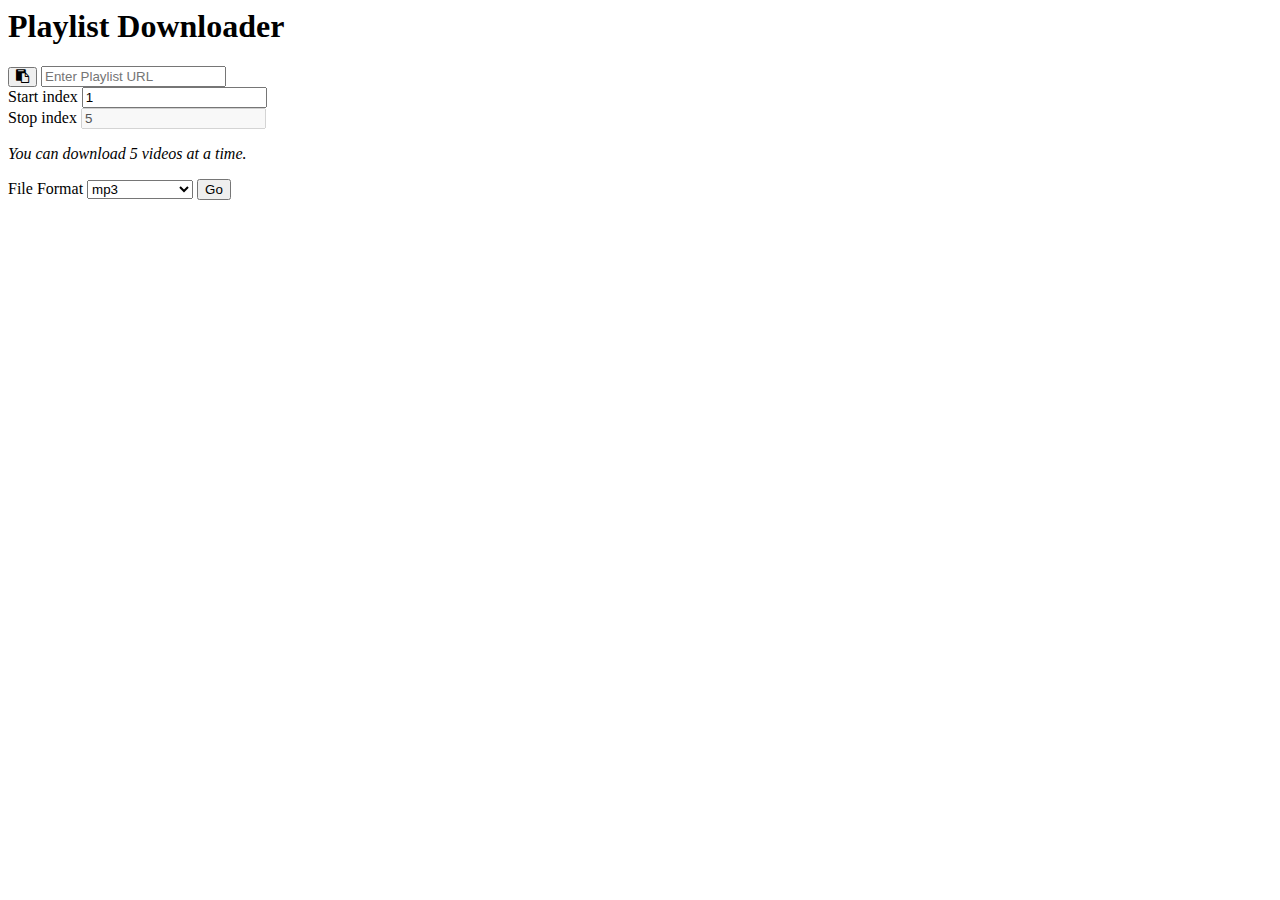
==== playlist.html @ fed38146 "added files" ====
<html lang="en">
  <head>
    <meta charset="UTF-8" />
    <meta http-equiv="X-UA-Compatible" content="IE=edge" />
    <meta name="viewport" content="width=device-width, initial-scale=1.0" />
    <link
      href="https://cdn.jsdelivr.net/npm/bootstrap@5.1.3/dist/css/bootstrap.min.css"
      rel="stylesheet"
      integrity="sha384-1BmE4kWBq78iYhFldvKuhfTAU6auU8tT94WrHftjDbrCEXSU1oBoqyl2QvZ6jIW3"
      crossorigin="anonymous"
    />
    <link
      rel="stylesheet"
      href="https://cdnjs.cloudflare.com/ajax/libs/font-awesome/4.7.0/css/font-awesome.min.css"
      integrity="sha256-eZrrJcwDc/3uDhsdt61sL2oOBY362qM3lon1gyExkL0="
      crossorigin="anonymous"
    />
    <link rel="stylesheet" href="styles.css">

    <title>Downloader</title>
  </head>
  <body>
    <noscript> Enable Javascript in your browser to view webpage </noscript>

    <header>
      <h1>Playlist Downloader</h1>
    </header>

    <main>
      <!-- Container -->
      <div class="container">
        <!-- URL Input-->
        <div class="input-group mb-3">
          <button type="button" class="btn btn-primary" id="paste-button">
            <i class="fa fa-clipboard" aria-hidden="true"></i>
          </button>
          <input
            type="text"
            class="form-control"
            placeholder="Enter Playlist URL"
            id="playlist-url"
          />
        </div>
        <!-- URL Input-->

        <!-- Start Index Input-->
        <div class="input-group mb-3">
          <span class="input-group-text">Start index</span>
          <input
            type="number"
            class="form-control"
            placeholder="Enter Start Index"
            min="1"
            value="1"
            id="start-index"
            oninput="updateStopIndex()"
          />
        </div>
        <!-- Start Index Input-->

        <!-- Stop Index Input -->
        <div class="input-group mb-3">
          <span class="input-group-text">Stop index</span>
          <input
            type="number"
            class="form-control"
            placeholder="Video Index to stop at"
            min="1"
            value="5"
            id="stop-index"
            disabled
          />
        </div>
        <!-- Stop Index Input-->
        <!-- <small>You can download 5 videos at a time.</small> -->
        <p><em>You can download 5 videos at a time.</em></p>

        <!-- File Format Input-->
        <div class="input-group">
          <span class="input-group-text">File Format</span>
          <select
            class="form-select"
            id="download-type"
            aria-label="Available File Formats"
            id="download-type"
          >
            <option selected value="mp3">mp3</option>
            <option value="m4a">m4a</option>
            <option value="aac">aac</option>
            <option value="flac">flac</option>
            <option value="opus">opus</option>
            <option value="ogg">ogg</option>
            <option value="wav">wav</option>
            <option value="webm">webm</option>
            <option value="360">Video (360p)</option>
            <option value="480">Video (480p)</option>
            <option value="720">Video (720p)</option>
            <option value="1080">Video (1080p)</option>
            <option value="4k">Video (4k)</option>
            <option value="8k">Video (8k)</option>
          </select>
          <button class="btn btn-primary" type="button" onclick="submit()">Go</button>
        </div>
        <!-- File Format Input-->
      </div>
      <!-- Container -->

      <!-- Dynamic Container-->
      <div class="container" id="dynamic-data"></div>
    </main>
    <footer></footer>

    <script
      src="https://cdn.jsdelivr.net/npm/@popperjs/core@2.10.2/dist/umd/popper.min.js"
      integrity="sha384-7+zCNj/IqJ95wo16oMtfsKbZ9ccEh31eOz1HGyDuCQ6wgnyJNSYdrPa03rtR1zdB"
      crossorigin="anonymous"
    ></script>
    <script
      src="https://cdn.jsdelivr.net/npm/bootstrap@5.1.3/dist/js/bootstrap.min.js"
      integrity="sha384-QJHtvGhmr9XOIpI6YVutG+2QOK9T+ZnN4kzFN1RtK3zEFEIsxhlmWl5/YESvpZ13"
      crossorigin="anonymous"
    ></script>
    <script src="script.js"></script>
    <script src="https://apis.google.com/js/api.js"></script>
  </body>
</html>
---- styles.css ----
.download-item{
  margin: 40px;
  text-align: center;
  background-color: rgb(201, 199, 199);
}
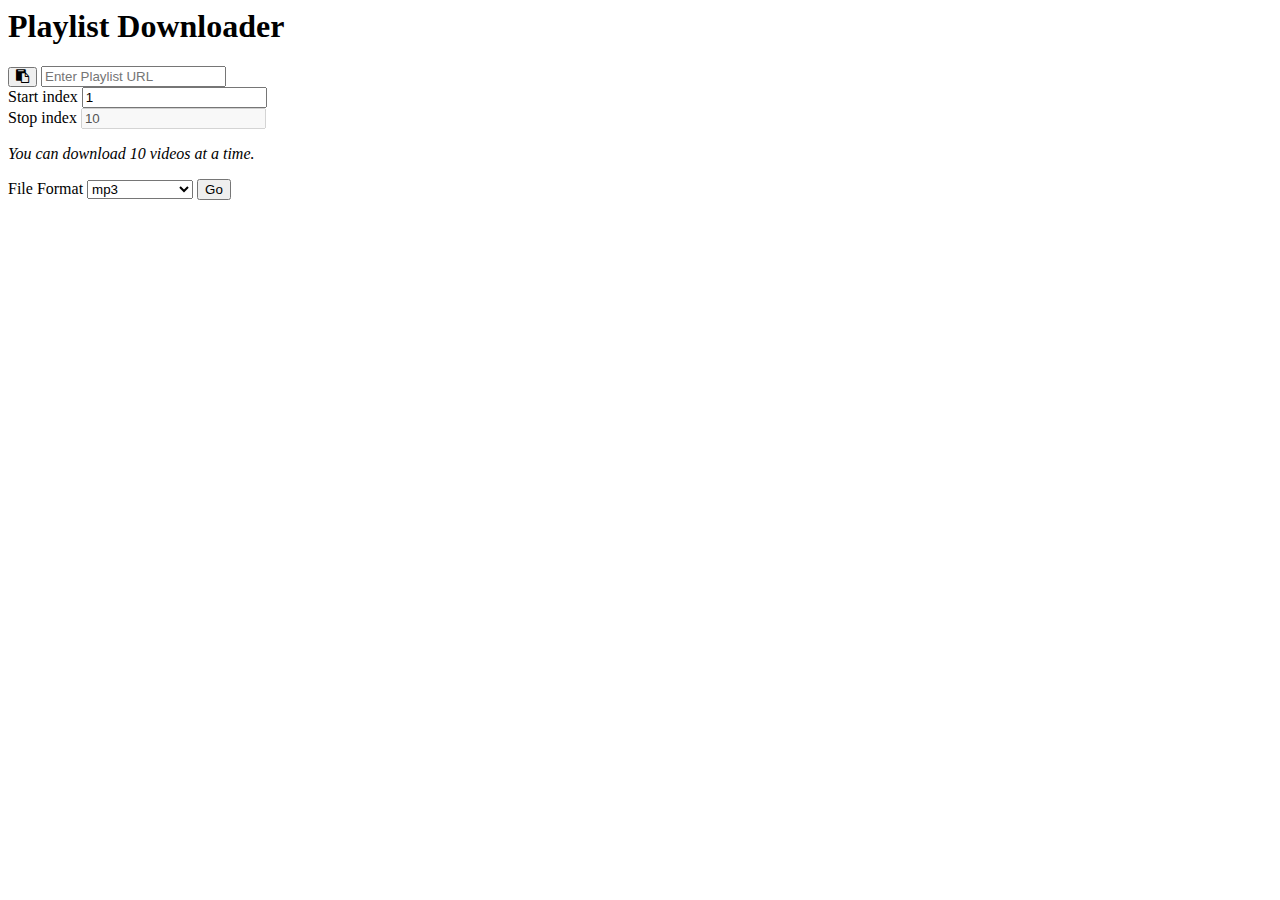
==== commit c4ff3e10: "added visual effects" ====
--- a/playlist.html
+++ b/playlist.html
@@ -15,7 +15,7 @@
       integrity="sha256-eZrrJcwDc/3uDhsdt61sL2oOBY362qM3lon1gyExkL0="
       crossorigin="anonymous"
     />
-    <link rel="stylesheet" href="styles.css">
+    <link rel="stylesheet" href="styles.css" />
 
     <title>Downloader</title>
   </head>
@@ -39,6 +39,7 @@
             class="form-control"
             placeholder="Enter Playlist URL"
             id="playlist-url"
+            required
           />
         </div>
         <!-- URL Input-->
@@ -54,6 +55,7 @@
             value="1"
             id="start-index"
             oninput="updateStopIndex()"
+            required
           />
         </div>
         <!-- Start Index Input-->
@@ -66,14 +68,14 @@
             class="form-control"
             placeholder="Video Index to stop at"
             min="1"
-            value="5"
+            value="10"
             id="stop-index"
             disabled
           />
         </div>
         <!-- Stop Index Input-->
         <!-- <small>You can download 5 videos at a time.</small> -->
-        <p><em>You can download 5 videos at a time.</em></p>
+        <p><em>You can download 10 videos at a time.</em></p>
 
         <!-- File Format Input-->
         <div class="input-group">
@@ -99,11 +101,20 @@
             <option value="4k">Video (4k)</option>
             <option value="8k">Video (8k)</option>
           </select>
-          <button class="btn btn-primary" type="button" onclick="submit()">Go</button>
+          <button class="btn btn-primary" type="button" onclick="submit()">
+            Go
+          </button>
         </div>
         <!-- File Format Input-->
       </div>
       <!-- Container -->
+
+      <!-- Bootstrap Spinner -->
+      <div id="loader-spinner">
+        <div class="spinner-border"></div>
+        <div>Processing your request. Please don't close or refresh your browser!</div>
+      </div>
+      <!-- Bootstrap Spinner -->
 
       <!-- Dynamic Container-->
       <div class="container" id="dynamic-data"></div>
--- a/styles.css
+++ b/styles.css
@@ -2,4 +2,14 @@
   margin: 40px;
   text-align: center;
   background-color: rgb(201, 199, 199);
-}+}
+
+#loader-spinner{
+  margin: 30px;
+  text-align: center;
+  visibility: hidden;
+}
+#loader-spinner > * {
+  margin: 10px;
+  text-align: center;
+}
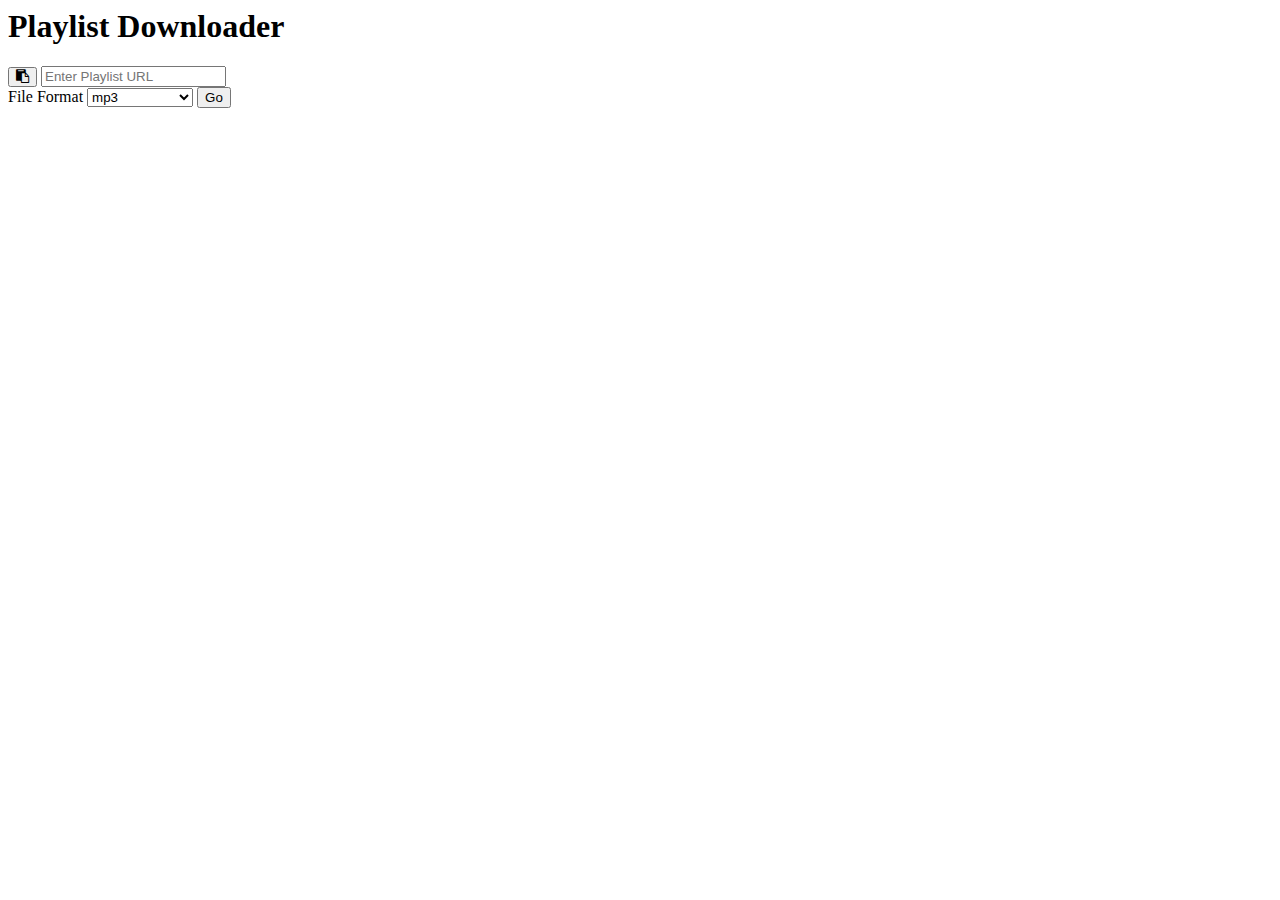
==== commit f8c41207: "new enhancements" ====
--- a/playlist.html
+++ b/playlist.html
@@ -44,7 +44,7 @@
         </div>
         <!-- URL Input-->
 
-        <!-- Start Index Input-->
+        <!-- Start Index Input-
         <div class="input-group mb-3">
           <span class="input-group-text">Start index</span>
           <input
@@ -54,13 +54,12 @@
             min="1"
             value="1"
             id="start-index"
-            oninput="updateStopIndex()"
-            required
+            disabled
           />
         </div>
         <!-- Start Index Input-->
 
-        <!-- Stop Index Input -->
+        <!-- Stop Index Input 
         <div class="input-group mb-3">
           <span class="input-group-text">Stop index</span>
           <input
@@ -74,7 +73,7 @@
           />
         </div>
         <!-- Stop Index Input-->
-        <!-- <small>You can download 5 videos at a time.</small> -->
+        <!-- <small>You can download 5 videos at a time.</small> -
         <p><em>You can download 10 videos at a time.</em></p>
 
         <!-- File Format Input-->
@@ -109,6 +108,12 @@
       </div>
       <!-- Container -->
 
+      <!-- Next Button -->
+      <div id="next-button">
+        <button class="btn btn-primary" onclick="nextButtonPressed()">Next</button>
+      </div>
+      <!-- Next Button -->
+
       <!-- Bootstrap Spinner -->
       <div id="loader-spinner">
         <div class="spinner-border"></div>
--- a/styles.css
+++ b/styles.css
@@ -13,3 +13,11 @@
   margin: 10px;
   text-align: center;
 }
+
+#next-button{
+  text-align: center;
+  display: flex;
+  flex-direction: column;
+  margin: 10px 100px;
+  visibility: hidden;
+}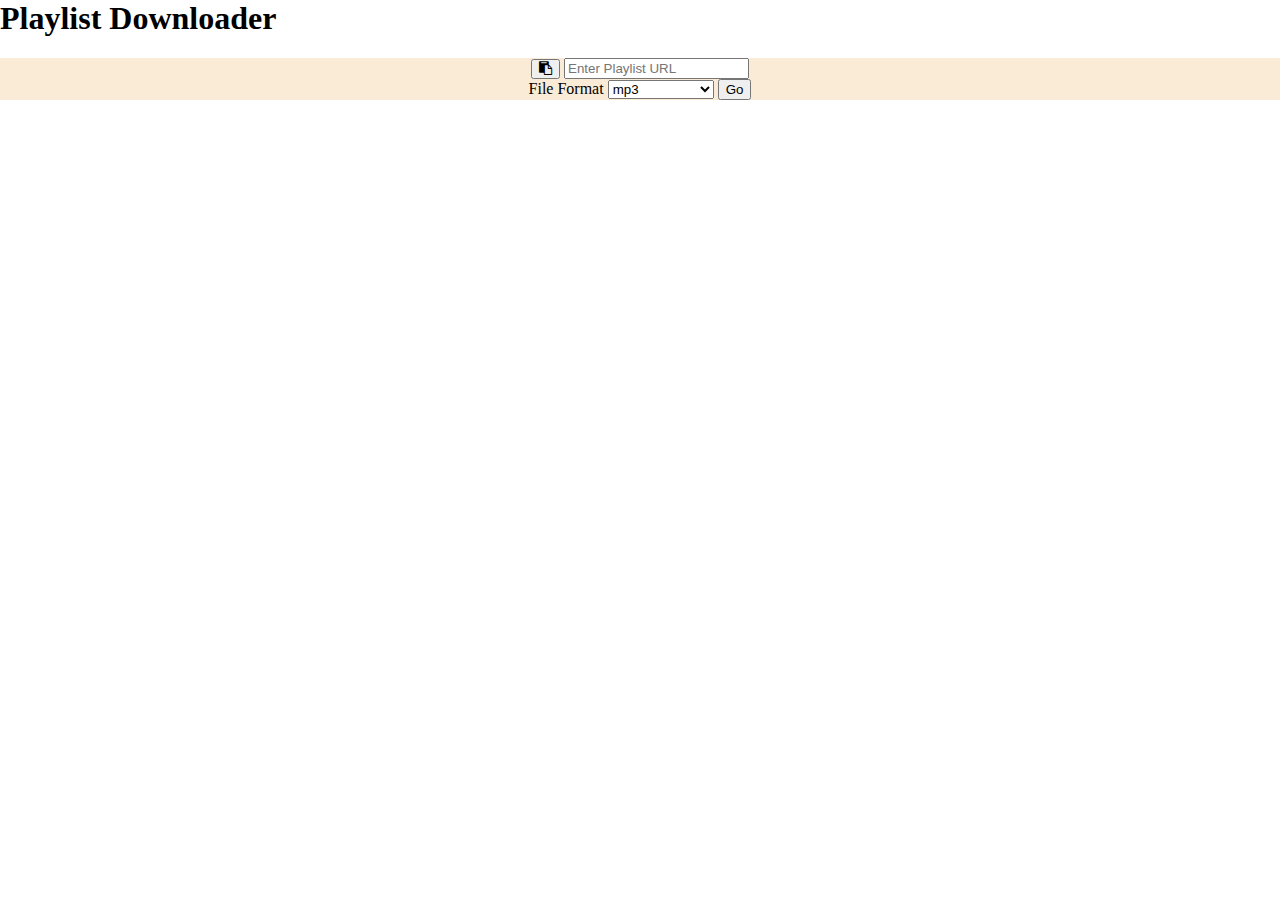
==== commit 3cf2bd1f: "finalised functionality" ====
--- a/playlist.html
+++ b/playlist.html
@@ -108,21 +108,36 @@
       </div>
       <!-- Container -->
 
+      <!-- Bootstrap Spinner -->
+      <div id="loader-spinner">
+        <div class="spinner-border"></div>
+        <div>
+          Processing your request. Please don't close or refresh your browser!
+        </div>
+      </div>
+      <!-- Bootstrap Spinner -->
+
       <!-- Next Button -->
-      <div id="next-button">
-        <button class="btn btn-primary" onclick="nextButtonPressed()">Next</button>
+      <div class="next-button">
+        <button class="btn btn-primary" onclick="nextButtonPressed()">
+          Next
+        </button>
       </div>
       <!-- Next Button -->
 
-      <!-- Bootstrap Spinner -->
-      <div id="loader-spinner">
-        <div class="spinner-border"></div>
-        <div>Processing your request. Please don't close or refresh your browser!</div>
+      <!-- Dynamic Container-->
+      <div class="container">
+        <div class="row row-cols-1 row-cols-sm-2 row-cols-md-4" id="dynamic-data"></div>
       </div>
-      <!-- Bootstrap Spinner -->
+      <!-- Dynamic Container-->
 
-      <!-- Dynamic Container-->
-      <div class="container" id="dynamic-data"></div>
+      <!-- Next Button -->
+      <div class="next-button">
+        <button class="btn btn-primary" onclick="nextButtonPressed()">
+          Next
+        </button>
+      </div>
+      <!-- Next Button -->
     </main>
     <footer></footer>
 
--- a/styles.css
+++ b/styles.css
@@ -1,7 +1,19 @@
+body{
+  padding: 0;
+  margin: 0;
+}
+
 .download-item{
-  margin: 40px;
+  margin: 10px;
   text-align: center;
   background-color: rgb(201, 199, 199);
+}
+
+.container{
+  text-align: center;
+  background-color: antiquewhite;
+  left: 0;
+  right: 0;
 }
 
 #loader-spinner{
@@ -14,10 +26,13 @@
   text-align: center;
 }
 
-#next-button{
+.next-button{
   text-align: center;
   display: flex;
   flex-direction: column;
   margin: 10px 100px;
   visibility: hidden;
+}
+.card-text{
+  text-align: left;
 }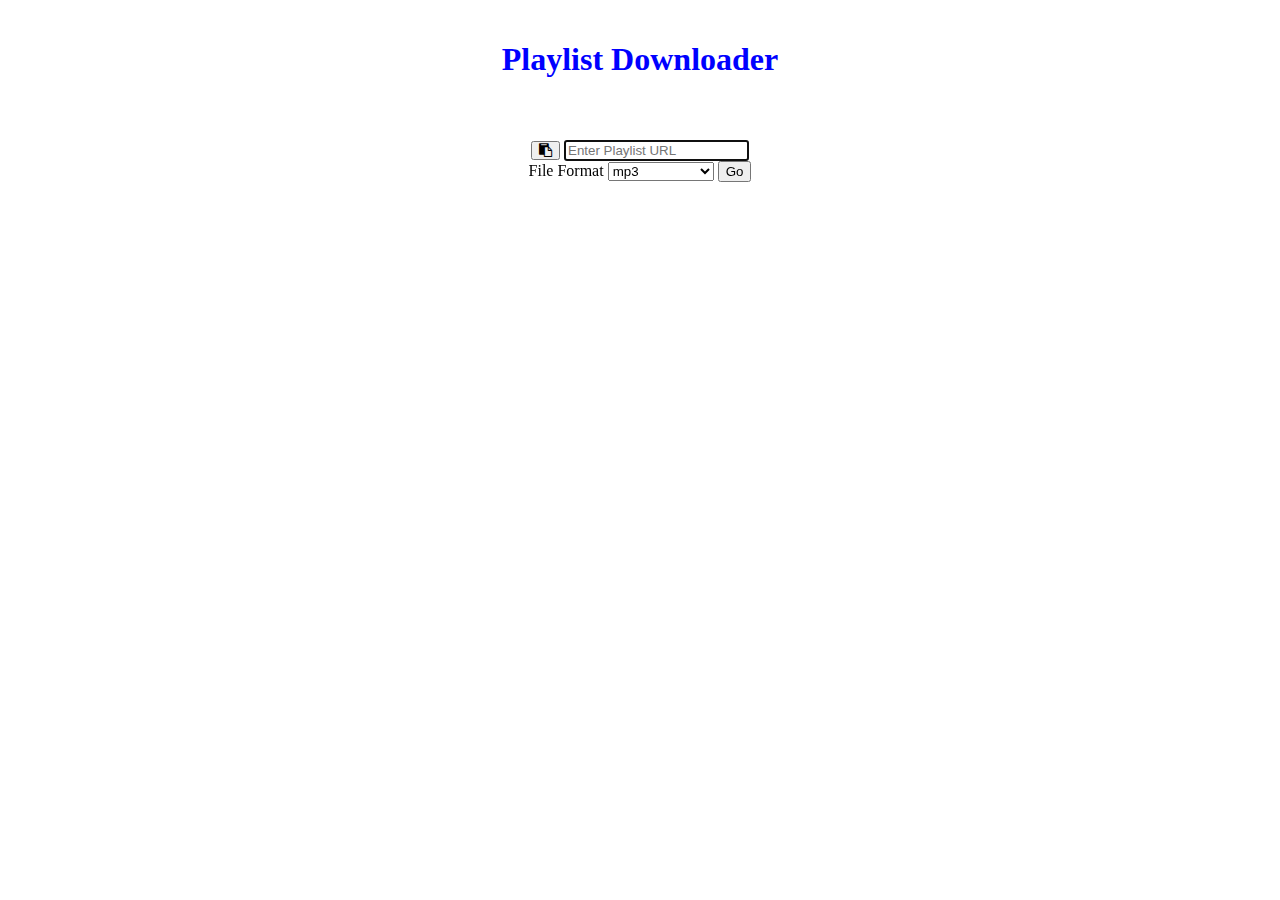
==== commit d2881bbd: "paste feature ad" ====
--- a/playlist.html
+++ b/playlist.html
@@ -31,14 +31,15 @@
       <div class="container">
         <!-- URL Input-->
         <div class="input-group mb-3">
-          <button type="button" class="btn btn-primary" id="paste-button">
+          <button type="button" class="btn btn-primary" id="paste-button" onclick="pasteLink()">
             <i class="fa fa-clipboard" aria-hidden="true"></i>
           </button>
           <input
-            type="text"
+            type="search"
             class="form-control"
             placeholder="Enter Playlist URL"
             id="playlist-url"
+            autofocus
             required
           />
         </div>
--- a/styles.css
+++ b/styles.css
@@ -1,22 +1,29 @@
-body{
+body {
   padding: 0;
   margin: 0;
 }
+header h1 {
+  color: blue;
+}
+header {
+  text-align: center;
+  padding: 20px;
+  margin-bottom: 20px;
+}
 
-.download-item{
+.download-item {
   margin: 10px;
   text-align: center;
   background-color: rgb(201, 199, 199);
 }
 
-.container{
+.container {
   text-align: center;
-  background-color: antiquewhite;
   left: 0;
   right: 0;
 }
 
-#loader-spinner{
+#loader-spinner {
   margin: 30px;
   text-align: center;
   visibility: hidden;
@@ -26,13 +33,13 @@
   text-align: center;
 }
 
-.next-button{
+.next-button {
   text-align: center;
   display: flex;
   flex-direction: column;
   margin: 10px 100px;
   visibility: hidden;
 }
-.card-text{
+.card-text {
   text-align: left;
-}+}
